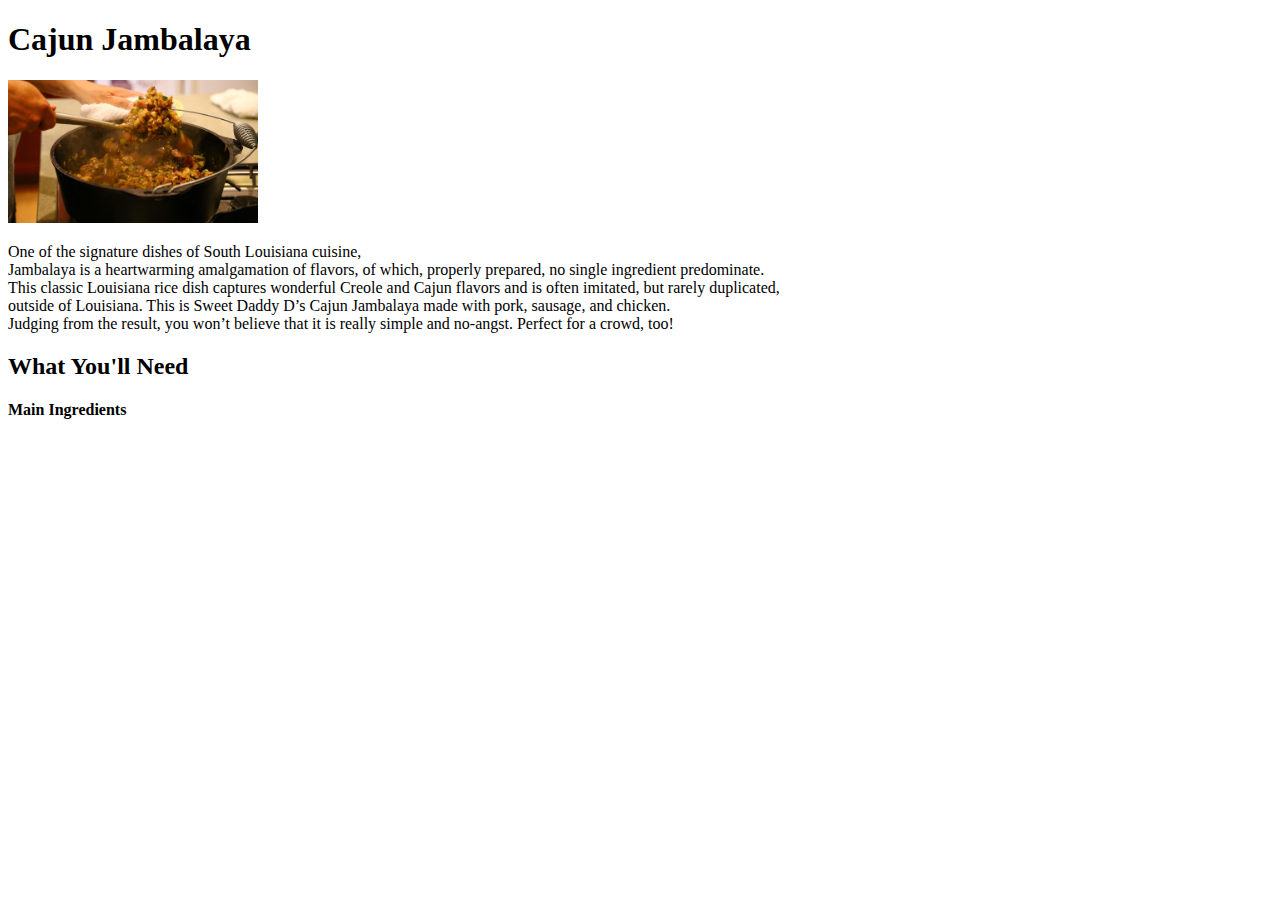
==== Main/jambalaya.html @ 8ef9ddaf "added new html file and added image. added new text to all html" ====
<!DOCTYPE html>
<html lang="en">
<head>
    <meta charset="UTF-8">
    <meta http-equiv="X-UA-Compatible" content="IE=edge">
    <meta name="viewport" content="width=device-width, initial-scale=1.0">
    <title>Cajun Jambalaya</title>
    <link rel="stylesheet" href="../style.css">
</head>
<body>
    <h1>Cajun Jambalaya</h1>
    <img class="secondarypic" src="../images/cajun.jpeg">
    <p>One of the signature dishes of South Louisiana cuisine, <br>
        Jambalaya is a heartwarming amalgamation of flavors, of which, properly prepared, no single ingredient predominate.<br>
        This classic Louisiana rice dish captures wonderful Creole and Cajun flavors and is often imitated, but rarely duplicated,<br>
        outside of Louisiana. This is Sweet Daddy D’s Cajun Jambalaya made with pork, sausage, and chicken.<br>
        Judging from the result, you won’t believe that it is really simple and no-angst. Perfect for a crowd, too!</p>
        <h2>What You'll Need</h2>
        <h4>Main Ingredients</h4>
    
</body>
</html>
---- style.css ----
* {
}
.mainpic {
  height: auto;
  width: 500px;
}
.secondarypic {
  height: auto;
  width: 250px;
}
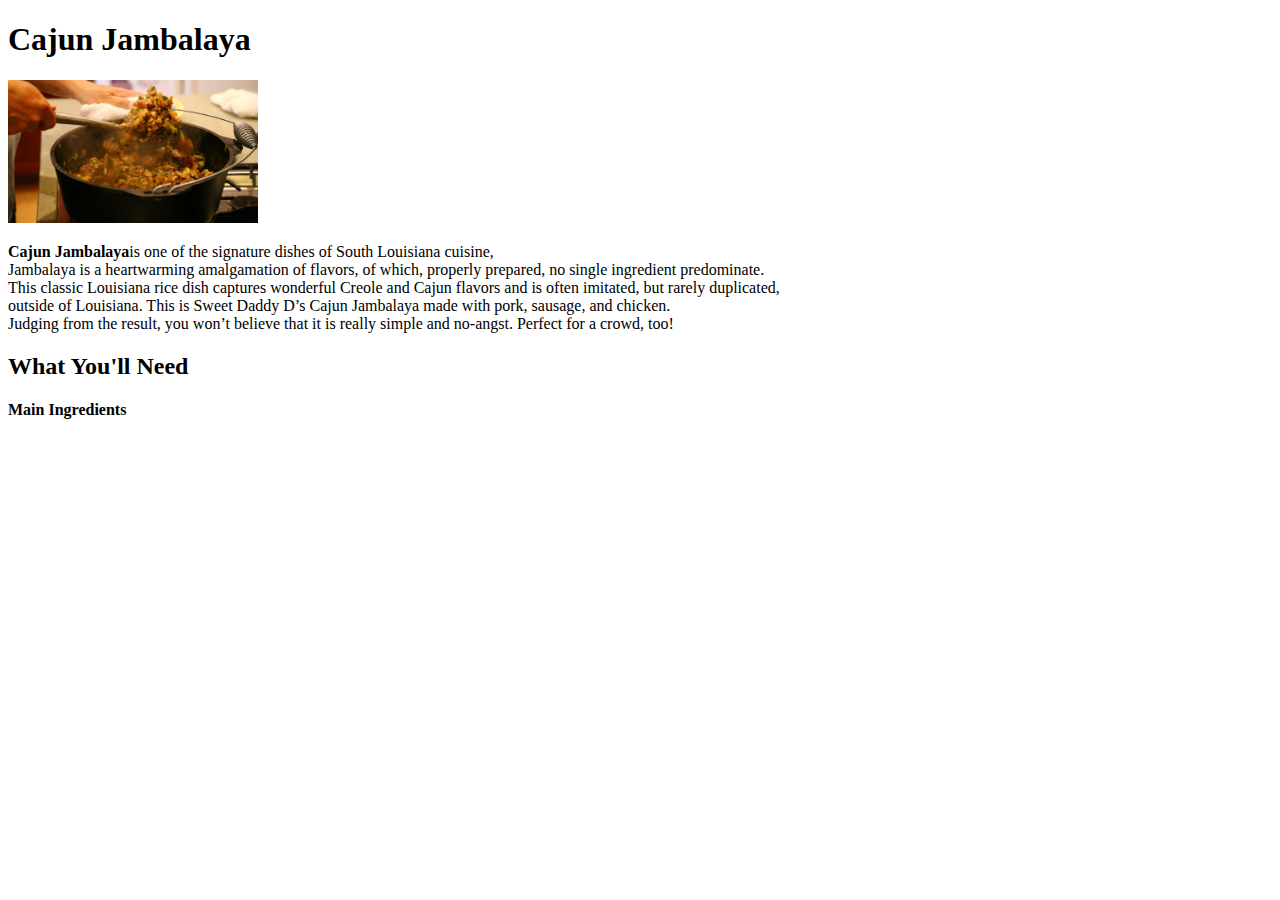
==== commit 295f97ab: "added new css" ====
--- a/Main/jambalaya.html
+++ b/Main/jambalaya.html
@@ -10,7 +10,7 @@
 <body>
     <h1>Cajun Jambalaya</h1>
     <img class="secondarypic" src="../images/cajun.jpeg">
-    <p>One of the signature dishes of South Louisiana cuisine, <br>
+    <p><strong>Cajun Jambalaya</strong>is one of the signature dishes of South Louisiana cuisine, <br>
         Jambalaya is a heartwarming amalgamation of flavors, of which, properly prepared, no single ingredient predominate.<br>
         This classic Louisiana rice dish captures wonderful Creole and Cajun flavors and is often imitated, but rarely duplicated,<br>
         outside of Louisiana. This is Sweet Daddy D’s Cajun Jambalaya made with pork, sausage, and chicken.<br>
--- a/style.css
+++ b/style.css
@@ -2,7 +2,7 @@
 }
 .mainpic {
   height: auto;
-  width: 500px;
+  width: 300px;
 }
 .secondarypic {
   height: auto;
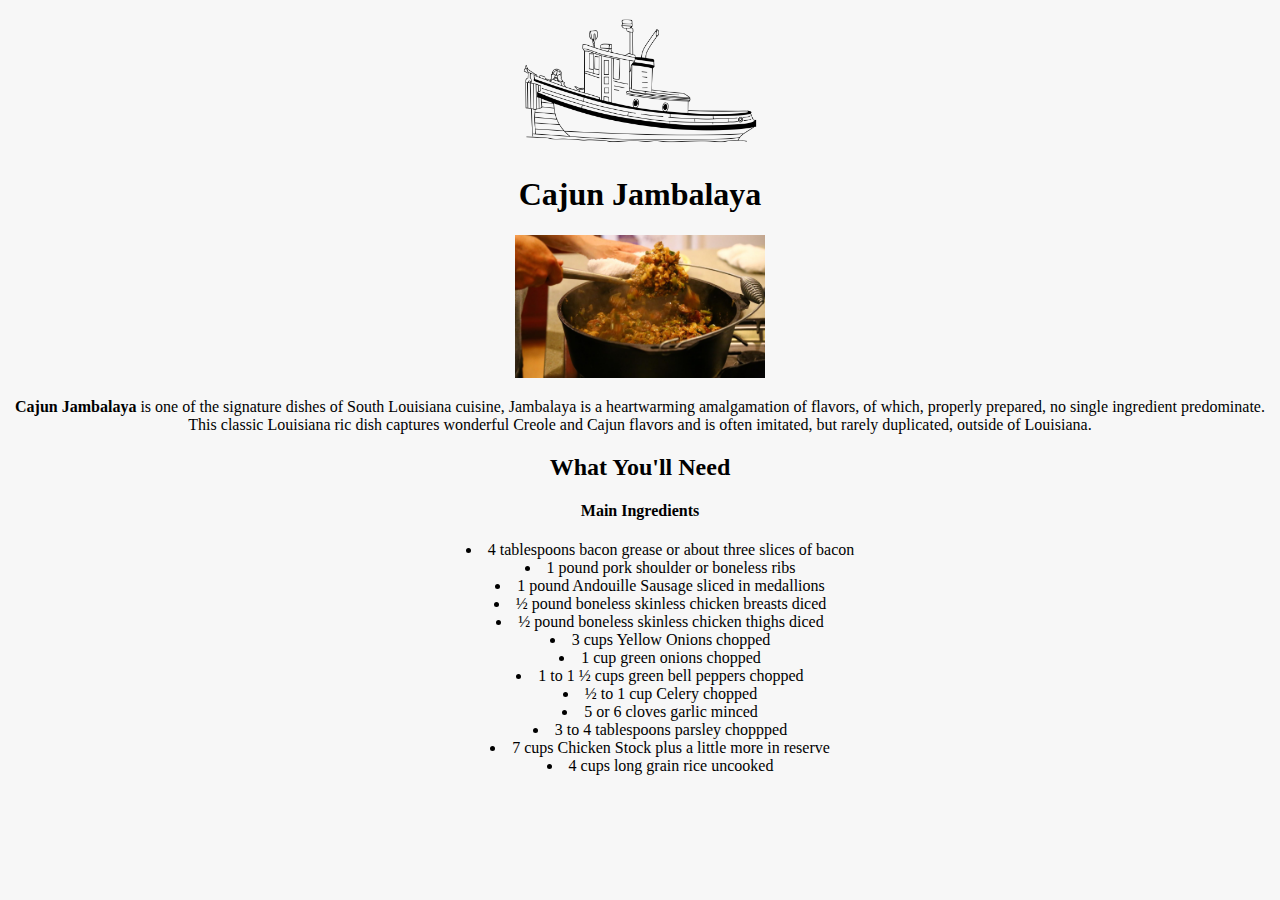
==== commit 44bad538: "rearranged a lot of the page and forgot to do a commit" ====
--- a/Main/jambalaya.html
+++ b/Main/jambalaya.html
@@ -4,19 +4,37 @@
     <meta charset="UTF-8">
     <meta http-equiv="X-UA-Compatible" content="IE=edge">
     <meta name="viewport" content="width=device-width, initial-scale=1.0">
-    <title>Cajun Jambalaya</title>
+    <title>Jambalaya</title>
     <link rel="stylesheet" href="../style.css">
+    <header><img src="../images/logo1.png"></header>
 </head>
 <body>
     <h1>Cajun Jambalaya</h1>
-    <img class="secondarypic" src="../images/cajun.jpeg">
-    <p><strong>Cajun Jambalaya</strong>is one of the signature dishes of South Louisiana cuisine, <br>
-        Jambalaya is a heartwarming amalgamation of flavors, of which, properly prepared, no single ingredient predominate.<br>
-        This classic Louisiana rice dish captures wonderful Creole and Cajun flavors and is often imitated, but rarely duplicated,<br>
-        outside of Louisiana. This is Sweet Daddy D’s Cajun Jambalaya made with pork, sausage, and chicken.<br>
-        Judging from the result, you won’t believe that it is really simple and no-angst. Perfect for a crowd, too!</p>
-        <h2>What You'll Need</h2>
-        <h4>Main Ingredients</h4>
-    
+    <img src="../images/cajun.jpeg">
+    <p><strong>Cajun Jambalaya</strong> is one of the signature dishes of South 
+    Louisiana cuisine, Jambalaya is a heartwarming amalgamation of flavors, of 
+    which, properly prepared, no single ingredient predominate.
+    This classic Louisiana ric dish captures wonderful Creole and 
+    Cajun flavors and is often imitated, but rarely duplicated, outside of Louisiana.
+    </p>
+    <h2>What You'll Need</h2>
+    <h4>Main Ingredients</h4>
+    <div class="list">
+        <ul>
+            <li>4 tablespoons bacon grease or about three slices of bacon</li>
+            <li>1 pound pork shoulder or boneless ribs</li>
+            <li>1 pound Andouille Sausage sliced in medallions</li>
+            <li>½ pound boneless skinless chicken breasts diced</li>
+            <li>½ pound boneless skinless chicken thighs diced</li>
+            <li>3 cups Yellow Onions chopped</li>
+            <li>1 cup green onions chopped</li>
+            <li>1 to 1 ½ cups green bell peppers chopped</li>
+            <li>½ to 1 cup Celery chopped</li>
+            <li>5 or 6 cloves garlic minced</li>
+            <li>3 to 4 tablespoons parsley choppped</li>
+            <li>7 cups Chicken Stock plus a little more in reserve</li>
+            <li>4 cups long grain rice uncooked</li>
+        </ul>
+    </div>
 </body>
 </html>--- a/style.css
+++ b/style.css
@@ -1,10 +1,30 @@
 * {
+  background-color: rgb(247, 247, 247);
 }
-.mainpic {
-  height: auto;
-  width: 300px;
+body {
+  text-align: center;
 }
-.secondarypic {
+h1 {
+  text-align: center;
+}
+img {
   height: auto;
   width: 250px;
 }
+header {
+  text-align: center;
+}
+
+.upper {
+  text-align: center;
+}
+.list {
+  text-align: center;
+}
+ul,
+ol {
+  display: table;
+  margin: 0 auto;
+  text-align: center;
+  list-style-position: inside;
+}
